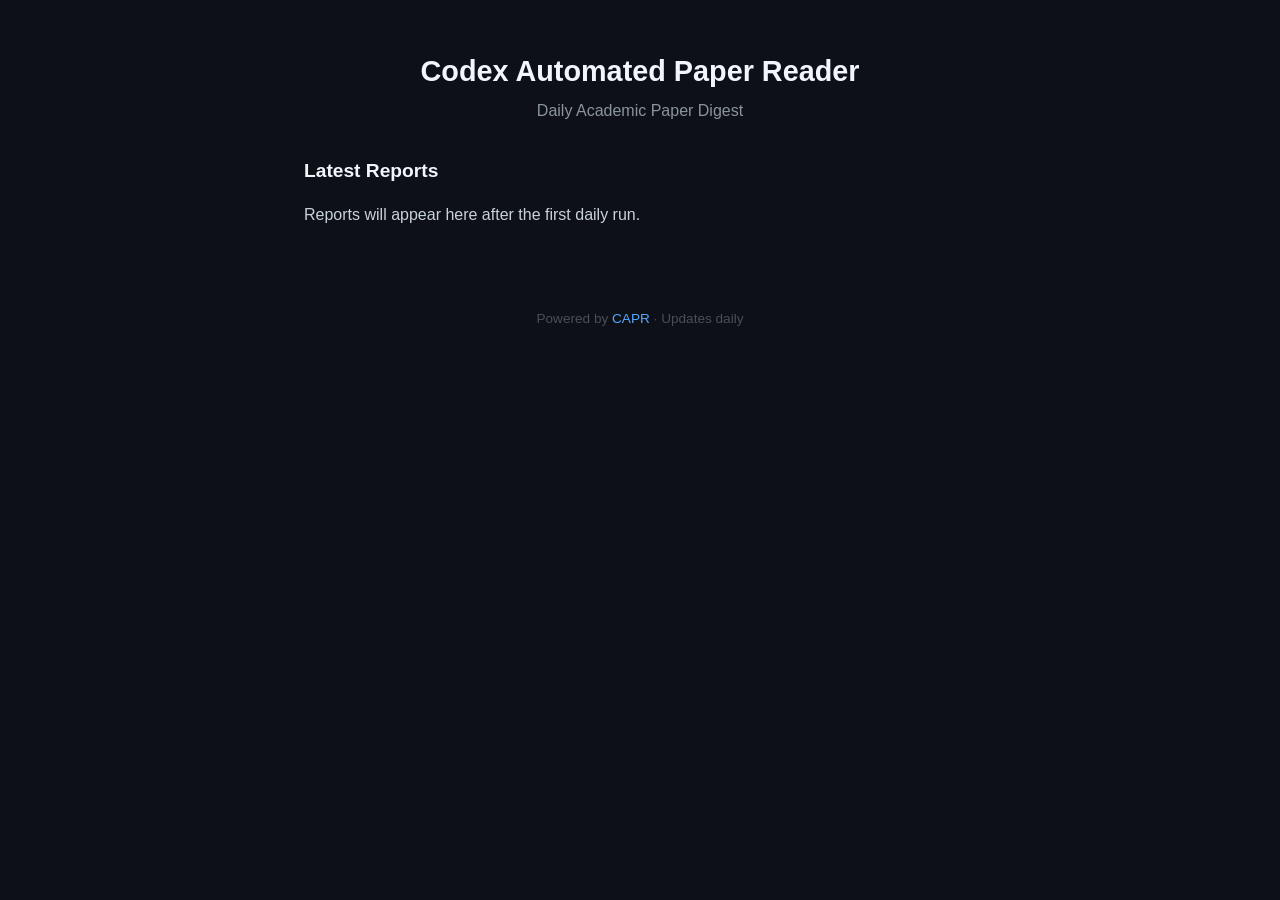
==== docs/index.html @ ec1adfe0 "version1.0,init submit" ====
<!DOCTYPE html>
<html lang="en">
<head>
    <meta charset="UTF-8">
    <meta name="viewport" content="width=device-width, initial-scale=1.0">
    <title>CAPR — Daily Paper Reports</title>
    <link rel="stylesheet" href="style.css">
</head>
<body>
    <header>
        <h1>Codex Automated Paper Reader</h1>
        <p class="subtitle">Daily Academic Paper Digest</p>
    </header>
    <main>
        <section class="report-list" id="report-list">
            <h2>Latest Reports</h2>
            <div id="loading">Loading reports...</div>
        </section>
    </main>
    <footer>
        <p>Powered by <a href="https://github.com/anomalyco/opencode">CAPR</a> · Updates daily</p>
    </footer>
    <script>
        (async () => {
            const el = document.getElementById('loading');
            try {
                const res = await fetch('report-index.json');
                if (!res.ok) throw new Error('No index');
                const reports = await res.json();
                if (!reports.length) {
                    el.textContent = 'No reports yet. The daily workflow will populate this page.';
                    return;
                }
                el.remove();
                const list = document.getElementById('report-list');
                reports.slice(0, 60).forEach(r => {
                    const item = document.createElement('div');
                    item.className = 'report-item';
                    item.innerHTML = `
                        <a href="reports/${r.file}">${r.title}</a>
                        <span class="date">${r.date}</span>
                        <span class="count">${r.count} papers</span>
                    `;
                    list.appendChild(item);
                });
            } catch {
                el.textContent = 'Reports will appear here after the first daily run.';
            }
        })();
    </script>
</body>
</html>
---- docs/style.css ----
* { margin: 0; padding: 0; box-sizing: border-box; }
body { font-family: -apple-system, BlinkMacSystemFont, "Segoe UI", Roboto, "Helvetica Neue", Arial, sans-serif; background: #0d1117; color: #c9d1d9; line-height: 1.6; }
a { color: #58a6ff; text-decoration: none; }
a:hover { text-decoration: underline; }
header { text-align: center; padding: 3rem 1rem 1rem; }
header h1 { font-size: 1.8rem; color: #f0f6fc; }
.subtitle { color: #8b949e; margin-top: 0.25rem; }
main { max-width: 720px; margin: 0 auto; padding: 1rem 1.5rem 3rem; }
main h2 { font-size: 1.2rem; color: #f0f6fc; margin-bottom: 1rem; }
.report-item { display: flex; align-items: baseline; gap: 0.75rem; padding: 0.6rem 0; border-bottom: 1px solid #21262d; }
.report-item a { font-weight: 500; flex: 1; }
.date { color: #8b949e; font-size: 0.85rem; white-space: nowrap; }
.count { color: #6e7681; font-size: 0.8rem; white-space: nowrap; }
footer { text-align: center; padding: 2rem 1rem; color: #484f58; font-size: 0.85rem; }
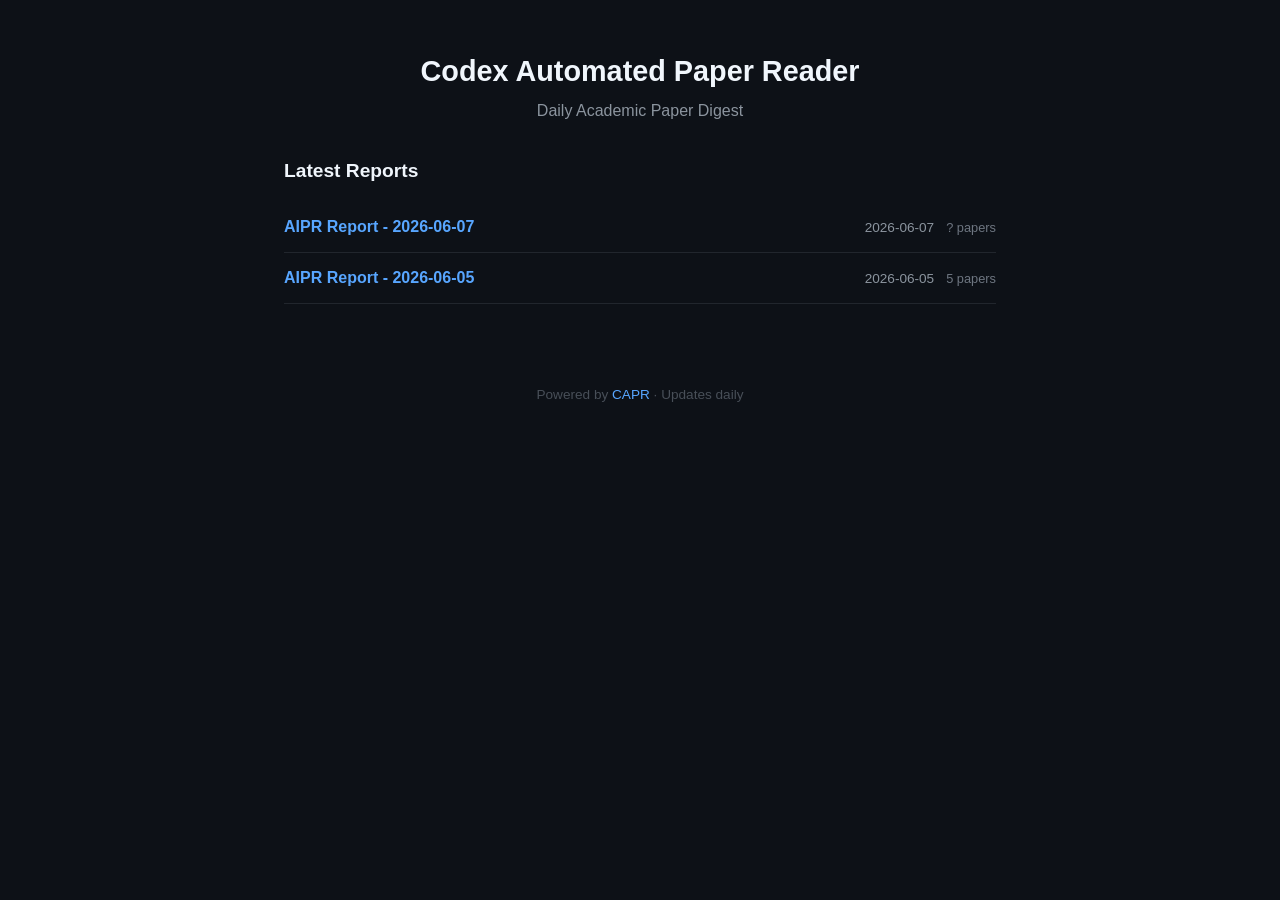
==== commit 0df5c4d4: "Render reports with a reader-friendly frontend" ====
--- a/docs/index.html
+++ b/docs/index.html
@@ -37,7 +37,7 @@
                     const item = document.createElement('div');
                     item.className = 'report-item';
                     item.innerHTML = `
-                        <a href="reports/${r.file}">${r.title}</a>
+                        <a href="report.html?file=reports/${encodeURIComponent(r.file)}">${r.title}</a>
                         <span class="date">${r.date}</span>
                         <span class="count">${r.count} papers</span>
                     `;
--- a/docs/style.css
+++ b/docs/style.css
@@ -3,12 +3,39 @@
 a { color: #58a6ff; text-decoration: none; }
 a:hover { text-decoration: underline; }
 header { text-align: center; padding: 3rem 1rem 1rem; }
-header h1 { font-size: 1.8rem; color: #f0f6fc; }
+header h1 { font-size: 1.8rem; color: #f0f6fc; letter-spacing: 0; }
 .subtitle { color: #8b949e; margin-top: 0.25rem; }
-main { max-width: 720px; margin: 0 auto; padding: 1rem 1.5rem 3rem; }
+main { max-width: 760px; margin: 0 auto; padding: 1rem 1.5rem 3rem; }
 main h2 { font-size: 1.2rem; color: #f0f6fc; margin-bottom: 1rem; }
-.report-item { display: flex; align-items: baseline; gap: 0.75rem; padding: 0.6rem 0; border-bottom: 1px solid #21262d; }
-.report-item a { font-weight: 500; flex: 1; }
+.report-item { display: flex; align-items: baseline; gap: 0.75rem; padding: 0.75rem 0; border-bottom: 1px solid #21262d; }
+.report-item a { font-weight: 600; flex: 1; }
 .date { color: #8b949e; font-size: 0.85rem; white-space: nowrap; }
 .count { color: #6e7681; font-size: 0.8rem; white-space: nowrap; }
 footer { text-align: center; padding: 2rem 1rem; color: #484f58; font-size: 0.85rem; }
+
+.report-page { background: #f6f8fa; color: #24292f; }
+.report-page a { color: #0969da; }
+.report-header { max-width: 980px; margin: 0 auto; padding: 2rem 1.25rem 1rem; text-align: left; }
+.report-header h1 { color: #1f2328; font-size: 2rem; line-height: 1.2; max-width: 820px; }
+.report-header .subtitle { color: #57606a; }
+.back-link { display: inline-flex; margin-bottom: 1rem; font-size: 0.95rem; font-weight: 600; }
+.report-shell { max-width: 980px; padding: 1rem 1.25rem 4rem; }
+.markdown-body { background: #ffffff; border: 1px solid #d0d7de; border-radius: 8px; padding: 2rem; box-shadow: 0 8px 30px rgba(31, 35, 40, 0.06); overflow-wrap: break-word; }
+.markdown-body h1, .markdown-body h2, .markdown-body h3, .markdown-body h4 { color: #1f2328; line-height: 1.25; letter-spacing: 0; }
+.markdown-body h1 { font-size: 2rem; margin-bottom: 1rem; padding-bottom: 0.75rem; border-bottom: 1px solid #d8dee4; }
+.markdown-body h2 { font-size: 1.45rem; margin-top: 2rem; margin-bottom: 0.75rem; padding-bottom: 0.4rem; border-bottom: 1px solid #d8dee4; }
+.markdown-body h3 { font-size: 1.18rem; margin-top: 1.75rem; margin-bottom: 0.65rem; }
+.markdown-body h4 { font-size: 1rem; margin-top: 1.35rem; margin-bottom: 0.5rem; }
+.markdown-body p { margin: 0.75rem 0; }
+.markdown-body ul { margin: 0.75rem 0 1rem 1.3rem; }
+.markdown-body li { margin: 0.3rem 0; }
+.markdown-body strong { color: #1f2328; }
+.markdown-body code { padding: 0.12rem 0.32rem; border-radius: 4px; background: #f1f4f8; font-size: 0.92em; }
+
+@media (max-width: 640px) {
+    header { padding-top: 2rem; }
+    .report-item { display: grid; grid-template-columns: 1fr auto; gap: 0.25rem 0.75rem; }
+    .count { grid-column: 1 / -1; }
+    .report-header h1 { font-size: 1.5rem; }
+    .markdown-body { padding: 1.1rem; border-radius: 6px; }
+}
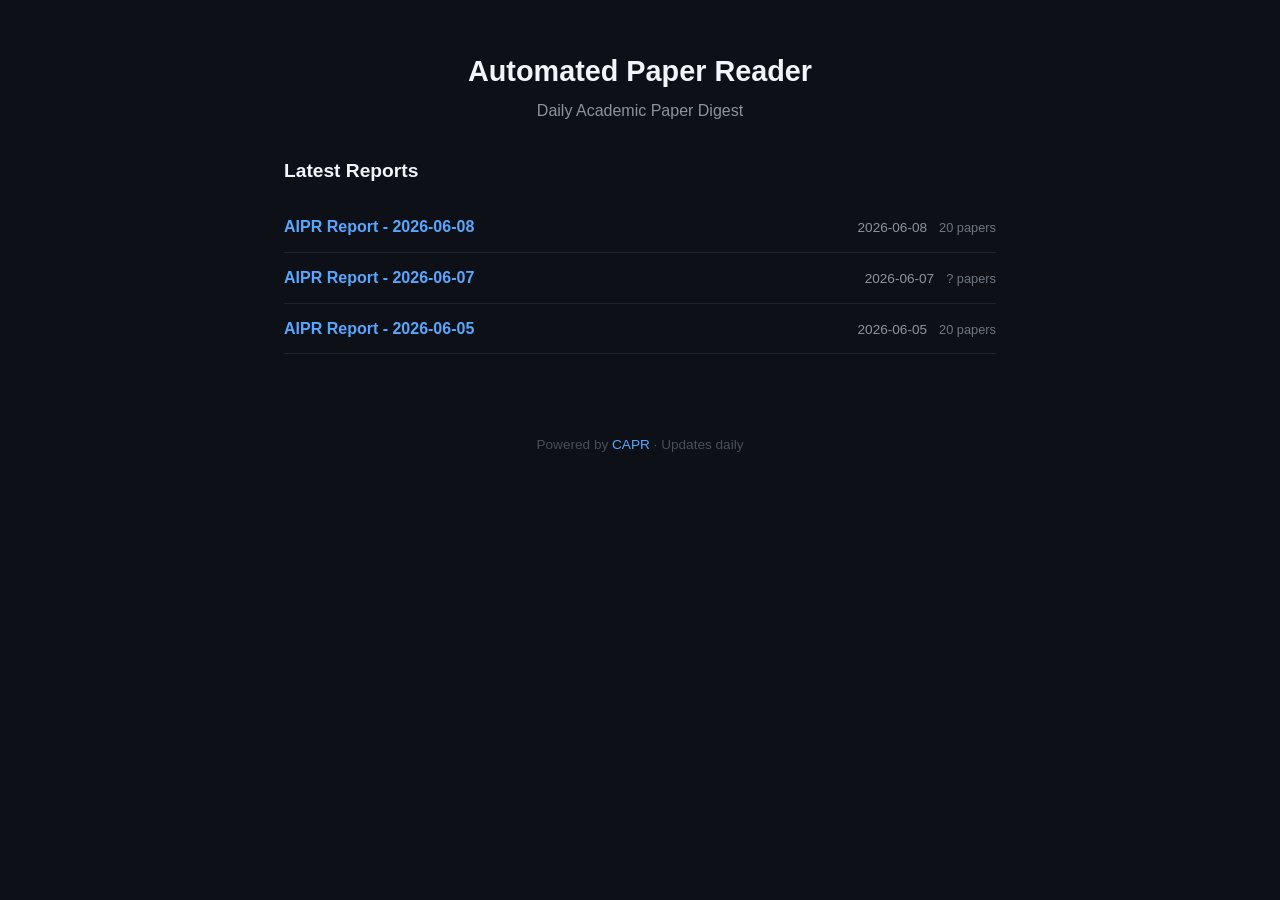
==== commit 486d5e3e: "update index title page" ====
--- a/docs/index.html
+++ b/docs/index.html
@@ -8,7 +8,7 @@
 </head>
 <body>
     <header>
-        <h1>Codex Automated Paper Reader</h1>
+        <h1>Automated Paper Reader</h1>
         <p class="subtitle">Daily Academic Paper Digest</p>
     </header>
     <main>
--- a/docs/style.css
+++ b/docs/style.css
@@ -31,6 +31,11 @@
 .markdown-body li { margin: 0.3rem 0; }
 .markdown-body strong { color: #1f2328; }
 .markdown-body code { padding: 0.12rem 0.32rem; border-radius: 4px; background: #f1f4f8; font-size: 0.92em; }
+.language-switch { display: inline-flex; align-items: center; gap: 0.35rem; margin: 0.25rem 0 1.1rem; padding: 0.25rem; border: 1px solid #d0d7de; border-radius: 8px; background: #f6f8fa; }
+.language-switch span { padding: 0 0.45rem; color: #57606a; font-size: 0.82rem; font-weight: 600; }
+.language-switch button { min-width: 3rem; height: 2rem; padding: 0 0.65rem; border: 0; border-radius: 6px; background: transparent; color: #57606a; font: inherit; font-size: 0.9rem; font-weight: 700; cursor: pointer; }
+.language-switch button:hover { background: #eaeef2; color: #24292f; }
+.language-switch button.active { background: #0969da; color: #ffffff; }
 
 @media (max-width: 640px) {
     header { padding-top: 2rem; }
@@ -38,4 +43,6 @@
     .count { grid-column: 1 / -1; }
     .report-header h1 { font-size: 1.5rem; }
     .markdown-body { padding: 1.1rem; border-radius: 6px; }
+    .language-switch { display: flex; width: 100%; }
+    .language-switch button { flex: 1; }
 }
